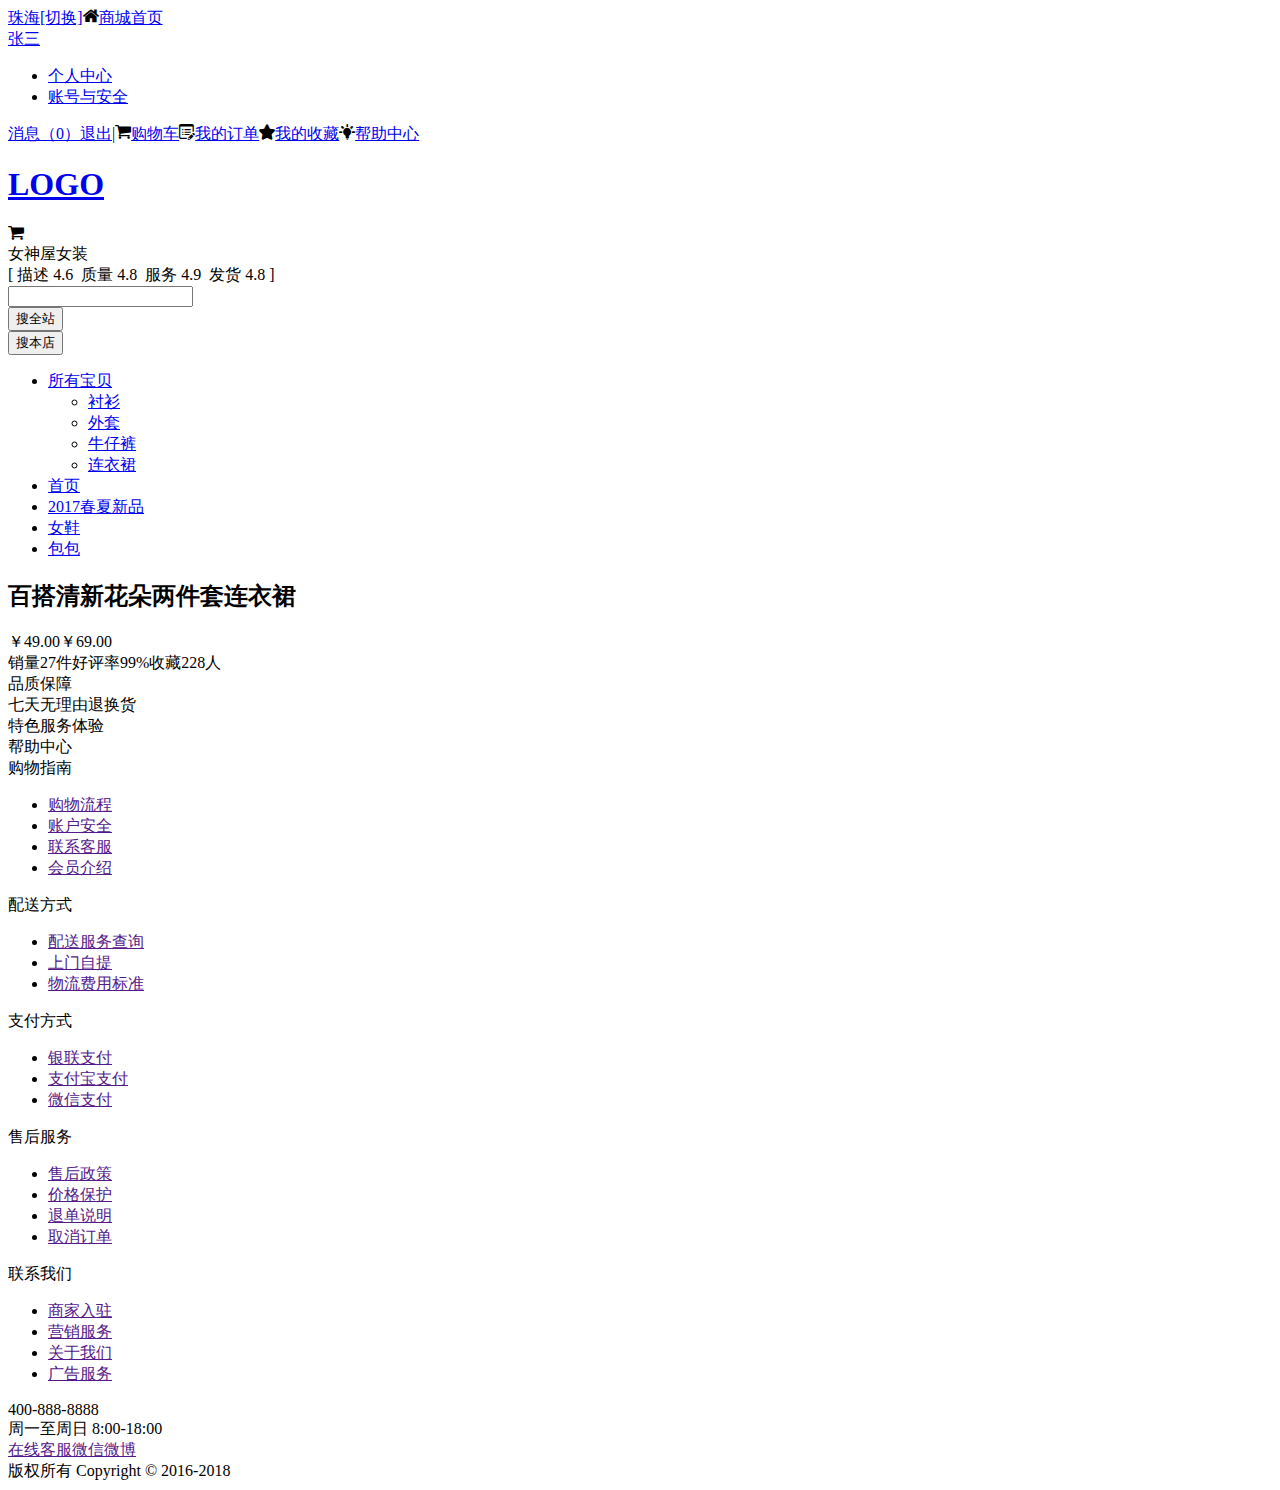
==== goods-detail.html @ e0210c51 "更新样式" ====
<!DOCTYPE html>
<html lang="en"></html>
<head>
  <meta charset="UTF-8"/>
  <title>购物网</title>
  <link rel="stylesheet" href="css/style.css"/>
</head>
<body>
  <div class="page">
    <div class="topbar">
      <div class="container">
        <div class="topbar_left"><span class="topbar_item"><a class="topbar_link" href="#">珠海</a><a class="topbar_link" href="#">[切换]</a></span><span class="topbar_item"><i class="icon-home"></i><a class="topbar_link" href="index.html">商城首页</a></span></div>
        <div class="topbar_right">
          <div class="topbar_item dropdown_btn"><a class="topbar_link" href="javascript: void(0);">张三</a>
            <ul class="dropdown_list">
              <li><a class="dropdown_link" href="#">个人中心</a></li>
              <li><a class="dropdown_link" href="#">账号与安全</a></li>
            </ul>
          </div><span class="topbar_item"><a class="topbar_link" href="#">消息（0）</a></span><span class="topbar_item"><a class="topbar_link" href="javascript: void(0);">退出</a></span>|<span class="topbar_item"><i class="icon-shop"></i><a class="topbar_link" href="#">购物车</a></span><span class="topbar_item"><i class="icon-order"></i><a class="topbar_link" href="#">我的订单</a></span><span class="topbar_item"><i class="icon-collection"></i><a class="topbar_link" href="#">我的收藏</a></span><span class="topbar_item"><i class="icon-help"></i><a class="topbar_link" href="#">帮助中心</a></span>
        </div>
      </div>
    </div>
    <header class="header">
      <h1 class="logo"><a href="index.html">LOGO</a></h1>
      <div class="shop_logo"><i class="icon-shop"></i>
        <div class="shop_name">女神屋女装</div>
        <div class="shop_evaluation">[ 描述 4.6 质量 4.8 服务 4.9 发货 4.8 ]</div>
      </div>
      <div class="search_inside">
        <form action="">
          <div class="search_input_wrapper">
            <div class="search_input">
              <input type="text"/>
            </div>
            <button type="button">搜全站</button>
          </div>
          <button type="button">搜本店</button>
        </form>
      </div>
    </header>
    <nav class="nav">
      <ul>
        <li><a href="javascript: void(0);">所有宝贝</a>
          <ul>
            <li><a href="#">衬衫</a></li>
            <li><a href="#">外套</a></li>
            <li><a href="#">牛仔裤</a></li>
            <li><a href="#">连衣裙</a></li>
          </ul>
        </li>
        <li><a href="#">首页</a></li>
        <li><a href="#">2017春夏新品</a></li>
        <li><a href="#">女鞋</a></li>
        <li><a href="#">包包</a></li>
      </ul>
    </nav>
    <div class="main">
      <div class="page_goods_detail">
        <div class="container">
          <div class="goods_baseInfo">
            <div class="goods_img_list"></div>
            <div>
              <h2 class="goods_name">百搭清新花朵两件套连衣裙</h2>
              <div><span class="goods_price_highlight">￥49.00</span><span class="goods_price_linethrough">￥69.00</span></div>
              <div class="goods_evaluation"><span>销量27件</span><span>好评率99%</span><span>收藏228人</span></div>
            </div>
          </div>
          <div class="shop_info"></div>
        </div>
      </div>
    </div>
    <footer class="footer">
      <div class="ensure">
        <div class="container">
          <div class="ensure_col"><i class="ensure_icon icon_quality"></i><span>品质保障</span></div>
          <div class="ensure_col"><i class="ensure_icon icon_sevenday"></i><span>七天无理由退换货</span></div>
          <div class="ensure_col"><i class="ensure_icon icon_service"></i><span>特色服务体验</span></div>
          <div class="ensure_col"><i class="ensure_icon icon_help"></i><span>帮助中心</span></div>
        </div>
      </div>
      <div class="container">
        <div class="footer_link_col">
          <div class="footer_link_tit">购物指南</div>
          <ul class="footer_link_list">
            <li><a href="">购物流程</a></li>
            <li><a href="">账户安全</a></li>
            <li><a href="">联系客服</a></li>
            <li><a href="">会员介绍</a></li>
          </ul>
        </div>
        <div class="footer_link_col">
          <div class="footer_link_tit">配送方式</div>
          <ul class="footer_link_list">
            <li><a href="">配送服务查询</a></li>
            <li><a href="">上门自提</a></li>
            <li><a href="">物流费用标准</a></li>
          </ul>
        </div>
        <div class="footer_link_col">
          <div class="footer_link_tit">支付方式</div>
          <ul class="footer_link_list">
            <li><a href="">银联支付</a></li>
            <li><a href="">支付宝支付</a></li>
            <li><a href="">微信支付</a></li>
          </ul>
        </div>
        <div class="footer_link_col">
          <div class="footer_link_tit">售后服务</div>
          <ul class="footer_link_list">
            <li><a href="">售后政策</a></li>
            <li><a href="">价格保护</a></li>
            <li><a href="">退单说明</a></li>
            <li><a href="">取消订单</a></li>
          </ul>
        </div>
        <div class="footer_link_col">
          <div class="footer_link_tit">联系我们</div>
          <ul class="footer_link_list">
            <li><a href="">商家入驻</a></li>
            <li><a href="">营销服务</a></li>
            <li><a href="">关于我们</a></li>
            <li><a href="">广告服务</a></li>
          </ul>
        </div>
        <div class="footer_contact">
          <div>400-888-8888</div>
          <div>周一至周日 8:00-18:00</div>
          <div><a href="">在线客服</a><a href="">微信</a><a href="">微博</a></div>
        </div>
      </div>
      <div class="copyright">版权所有 Copyright © 2016-2018</div>
    </footer>
  </div>
</body>
---- css/style.css ----
@font-face {
  font-family: 'icomoon';
  src:  url('fonts/icomoon.eot?l0yxr1');
  src:  url('fonts/icomoon.eot?l0yxr1#iefix') format('embedded-opentype'),
    url('fonts/icomoon.ttf?l0yxr1') format('truetype'),
    url('fonts/icomoon.woff?l0yxr1') format('woff'),
    url('fonts/icomoon.svg?l0yxr1#icomoon') format('svg');
  font-weight: normal;
  font-style: normal;
}

[class^="icon-"], [class*=" icon-"] {
  /* use !important to prevent issues with browser extensions that change fonts */
  font-family: 'icomoon' !important;
  speak: none;
  font-style: normal;
  font-weight: normal;
  font-variant: normal;
  text-transform: none;
  line-height: 1;

  /* Better Font Rendering =========== */
  -webkit-font-smoothing: antialiased;
  -moz-osx-font-smoothing: grayscale;
}

.icon-phone1:before {
  content: "\e905";
}
.icon-phone2:before {
  content: "\e906";
}
.icon-help:before {
  content: "\e904";
}
.icon-collection:before {
  content: "\e903";
}
.icon-order:before {
  content: "\e902";
}
.icon-shop:before {
  content: "\e901";
}
.icon-home:before {
  content: "\e900";
}
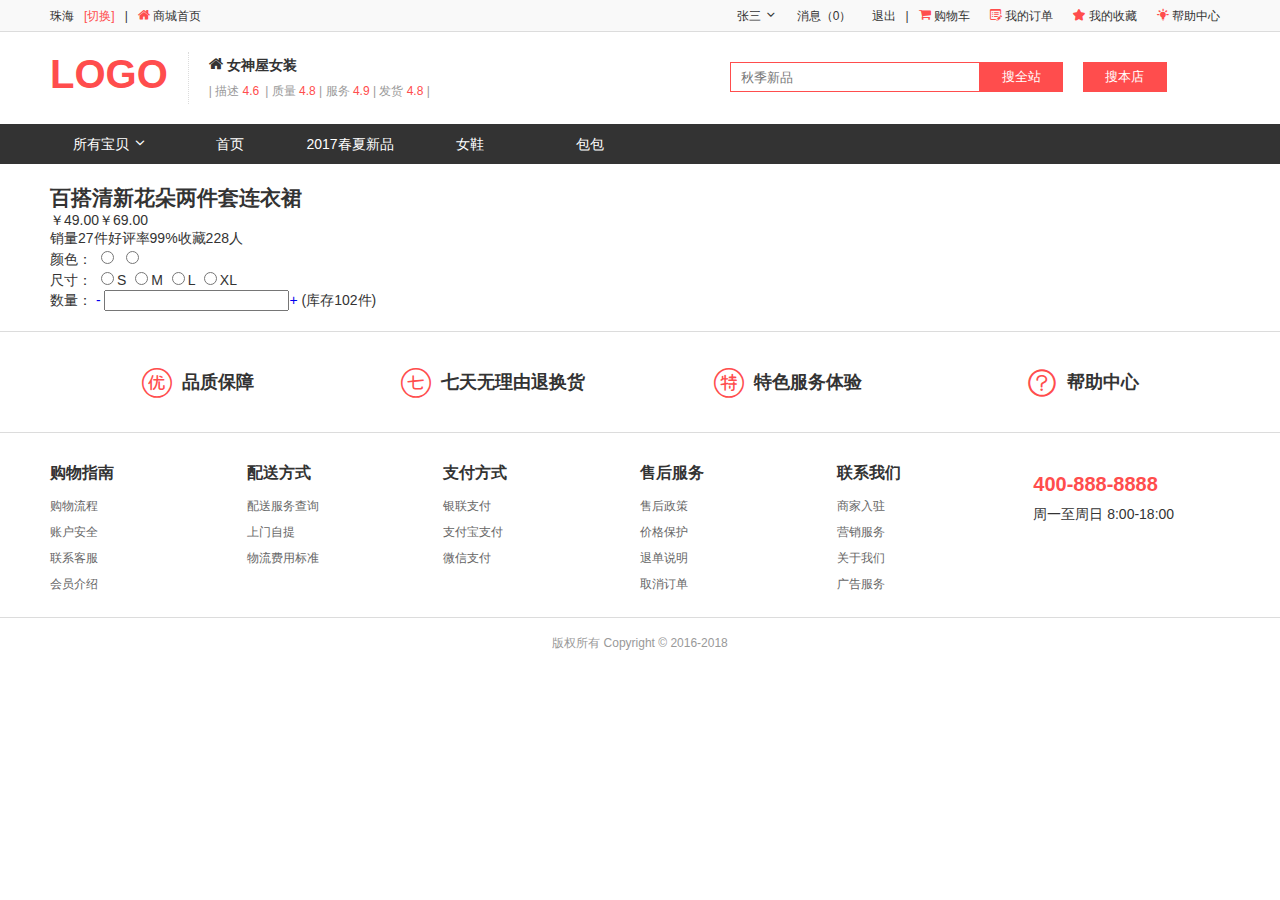
==== commit 08867827: "更新样式" ====
--- a/goods-detail.html
+++ b/goods-detail.html
@@ -4,58 +4,63 @@
   <meta charset="UTF-8"/>
   <title>购物网</title>
   <link rel="stylesheet" href="css/style.css"/>
+  <link rel="stylesheet" href="css/reset.css"/>
+  <link rel="stylesheet" href="css/public.css"/>
 </head>
 <body>
   <div class="page">
     <div class="topbar">
-      <div class="container">
-        <div class="topbar_left"><span class="topbar_item"><a class="topbar_link" href="#">珠海</a><a class="topbar_link" href="#">[切换]</a></span><span class="topbar_item"><i class="icon-home"></i><a class="topbar_link" href="index.html">商城首页</a></span></div>
-        <div class="topbar_right">
-          <div class="topbar_item dropdown_btn"><a class="topbar_link" href="javascript: void(0);">张三</a>
-            <ul class="dropdown_list">
-              <li><a class="dropdown_link" href="#">个人中心</a></li>
-              <li><a class="dropdown_link" href="#">账号与安全</a></li>
-            </ul>
-          </div><span class="topbar_item"><a class="topbar_link" href="#">消息（0）</a></span><span class="topbar_item"><a class="topbar_link" href="javascript: void(0);">退出</a></span>|<span class="topbar_item"><i class="icon-shop"></i><a class="topbar_link" href="#">购物车</a></span><span class="topbar_item"><i class="icon-order"></i><a class="topbar_link" href="#">我的订单</a></span><span class="topbar_item"><i class="icon-collection"></i><a class="topbar_link" href="#">我的收藏</a></span><span class="topbar_item"><i class="icon-help"></i><a class="topbar_link" href="#">帮助中心</a></span>
-        </div>
+      <div class="container clearfix">
+        <div class="fl"><span class="pr10"><a class="link-default link-hover" href="#">珠海</a><a class="link-default link-hover c-system pl10" href="#">[切换]</a></span>|<span class="topbar_item"><i class="icon-home c-system"></i>&nbsp;<a class="link-default link-hover" href="index.html">商城首页</a></span></div>
+        <div class="fr"><span class="topbar_item dropdown"><a class="link-default link-hover" href="javascript: void(0);">张三<i class="icon-down ml4"></i></a>
+            <ul class="dropdown_menu">
+              <li><a class="link-default link-hover" href="#">个人中心</a></li>
+              <li><a class="link-default link-hover" href="#">账号与安全</a></li>
+            </ul></span><span class="topbar_item"><a class="link-default link-hover" href="#">消息（0）</a></span><span class="topbar_item"><a class="link-default link-hover" href="javascript: void(0);">退出</a></span>|<span class="topbar_item"><i class="icon-shop c-system"></i>&nbsp;<a class="link-default link-hover" href="#">购物车</a></span><span class="topbar_item"><i class="icon-order c-system"></i>&nbsp;<a class="link-default link-hover" href="#">我的订单</a></span><span class="topbar_item"><i class="icon-collection c-system"></i>&nbsp;<a class="link-default link-hover" href="#">我的收藏</a></span><span class="topbar_item"><i class="icon-help c-system"></i>&nbsp;<a class="link-default link-hover" href="#">帮助中心</a></span></div>
       </div>
     </div>
     <header class="header">
-      <h1 class="logo"><a href="index.html">LOGO</a></h1>
-      <div class="shop_logo"><i class="icon-shop"></i>
-        <div class="shop_name">女神屋女装</div>
-        <div class="shop_evaluation">[ 描述 4.6 质量 4.8 服务 4.9 发货 4.8 ]</div>
-      </div>
-      <div class="search_inside">
-        <form action="">
-          <div class="search_input_wrapper">
-            <div class="search_input">
-              <input type="text"/>
-            </div>
-            <button type="button">搜全站</button>
+      <div class="container clearfix py20">
+        <div class="col6">
+          <div class="fl">
+            <h1 class="logo"><a href="index.html">LOGO</a></h1>
           </div>
-          <button type="button">搜本店</button>
-        </form>
+          <div class="shop_logo fl ml20 pl20">
+            <div class="shop_name"><i class="icon-home mr4"></i><span>女神屋女装</span></div>
+            <div class="shop_evaluation f12">| 描述 <span class="c-system">4.6</span> | 质量 <span class="c-system">4.8</span> | 服务 <span class="c-system">4.9</span> | 发货 <span class="c-system">4.8</span> |</div>
+          </div>
+        </div>
+        <div class="col6 tr mt10">
+          <div class="search_inside clearfix inline">
+            <input class="col6 search_input" type="text" placeholder="秋季新品"/>
+            <button class="col2 search_inside_btn" type="button">搜全站</button>
+            <button class="col2 ml20 search_inside_btn" type="button">搜本店</button>
+          </div>
+        </div>
       </div>
     </header>
-    <nav class="nav">
-      <ul>
-        <li><a href="javascript: void(0);">所有宝贝</a>
-          <ul>
-            <li><a href="#">衬衫</a></li>
-            <li><a href="#">外套</a></li>
-            <li><a href="#">牛仔裤</a></li>
-            <li><a href="#">连衣裙</a></li>
+    <div class="shop_nav">
+      <div class="container">
+        <nav class="nav">
+          <ul class="clearfix">
+            <li><a href="javascript: void(0);">所有宝贝<i class="icon-down ml4"></i></a>
+              <ul>
+                <li><a href="#">衬衫</a></li>
+                <li><a href="#">外套</a></li>
+                <li><a href="#">牛仔裤</a></li>
+                <li><a href="#">连衣裙</a></li>
+              </ul>
+            </li>
+            <li><a href="#">首页</a></li>
+            <li><a href="#">2017春夏新品</a></li>
+            <li><a href="#">女鞋</a></li>
+            <li><a href="#">包包</a></li>
           </ul>
-        </li>
-        <li><a href="#">首页</a></li>
-        <li><a href="#">2017春夏新品</a></li>
-        <li><a href="#">女鞋</a></li>
-        <li><a href="#">包包</a></li>
-      </ul>
-    </nav>
+        </nav>
+      </div>
+    </div>
     <div class="main">
-      <div class="page_goods_detail">
+      <div class="page_goods_detail py20">
         <div class="container">
           <div class="goods_baseInfo">
             <div class="goods_img_list"></div>
@@ -63,6 +68,35 @@
               <h2 class="goods_name">百搭清新花朵两件套连衣裙</h2>
               <div><span class="goods_price_highlight">￥49.00</span><span class="goods_price_linethrough">￥69.00</span></div>
               <div class="goods_evaluation"><span>销量27件</span><span>好评率99%</span><span>收藏228人</span></div>
+              <form class="order_form" action="">
+                <div class="form_row"><span class="label">颜色：</span>
+                  <label class="radio">
+                    <input type="radio" name="order_color"/><span><img src="" alt=""/></span>
+                  </label>
+                  <label class="radio">
+                    <input type="radio" name="order_color"/><span><img src="" alt=""/></span>
+                  </label>
+                </div>
+                <div class="form_row"><span class="label">尺寸：</span>
+                  <label class="radio">
+                    <input type="radio" name="order_size"/><span>S</span>
+                  </label>
+                  <label class="radio">
+                    <input type="radio" name="order_size"/><span>M</span>
+                  </label>
+                  <label class="radio">
+                    <input type="radio" name="order_size"/><span>L</span>
+                  </label>
+                  <label class="radio">
+                    <input type="radio" name="order_size"/><span>XL</span>
+                  </label>
+                </div>
+                <div class="form_row"><span class="label">数量：</span>
+                  <label class="input_number"><a class="prev input_number_btn" href="javascript: void(0);">-</a>
+                    <input type="text" name="order_num"/><a class="next input_number_btn" href="javascript: void(0);">+</a>
+                  </label>(库存102件)
+                </div>
+              </form>
             </div>
           </div>
           <div class="shop_info"></div>
@@ -71,15 +105,15 @@
     </div>
     <footer class="footer">
       <div class="ensure">
-        <div class="container">
-          <div class="ensure_col"><i class="ensure_icon icon_quality"></i><span>品质保障</span></div>
-          <div class="ensure_col"><i class="ensure_icon icon_sevenday"></i><span>七天无理由退换货</span></div>
-          <div class="ensure_col"><i class="ensure_icon icon_service"></i><span>特色服务体验</span></div>
-          <div class="ensure_col"><i class="ensure_icon icon_help"></i><span>帮助中心</span></div>
+        <div class="container clearfix tc">
+          <div class="ensure_col col3"><i class="ensure_icon icon-zheng"></i><span>品质保障</span></div>
+          <div class="ensure_col col3"><i class="ensure_icon icon-seven"></i><span>七天无理由退换货</span></div>
+          <div class="ensure_col col3"><i class="ensure_icon icon-tese"></i><span>特色服务体验</span></div>
+          <div class="ensure_col col3"><i class="ensure_icon icon-question"></i><span>帮助中心</span></div>
         </div>
       </div>
-      <div class="container">
-        <div class="footer_link_col">
+      <div class="container clearfix py20">
+        <div class="footer_link_col col2">
           <div class="footer_link_tit">购物指南</div>
           <ul class="footer_link_list">
             <li><a href="">购物流程</a></li>
@@ -88,7 +122,7 @@
             <li><a href="">会员介绍</a></li>
           </ul>
         </div>
-        <div class="footer_link_col">
+        <div class="footer_link_col col2">
           <div class="footer_link_tit">配送方式</div>
           <ul class="footer_link_list">
             <li><a href="">配送服务查询</a></li>
@@ -96,7 +130,7 @@
             <li><a href="">物流费用标准</a></li>
           </ul>
         </div>
-        <div class="footer_link_col">
+        <div class="footer_link_col col2">
           <div class="footer_link_tit">支付方式</div>
           <ul class="footer_link_list">
             <li><a href="">银联支付</a></li>
@@ -104,7 +138,7 @@
             <li><a href="">微信支付</a></li>
           </ul>
         </div>
-        <div class="footer_link_col">
+        <div class="footer_link_col col2">
           <div class="footer_link_tit">售后服务</div>
           <ul class="footer_link_list">
             <li><a href="">售后政策</a></li>
@@ -113,7 +147,7 @@
             <li><a href="">取消订单</a></li>
           </ul>
         </div>
-        <div class="footer_link_col">
+        <div class="footer_link_col col2">
           <div class="footer_link_tit">联系我们</div>
           <ul class="footer_link_list">
             <li><a href="">商家入驻</a></li>
@@ -122,13 +156,15 @@
             <li><a href="">广告服务</a></li>
           </ul>
         </div>
-        <div class="footer_contact">
-          <div>400-888-8888</div>
+        <div class="footer_contact col2 mt20">
+          <div class="c-system f20 mb10 fb">400-888-8888</div>
           <div>周一至周日 8:00-18:00</div>
-          <div><a href="">在线客服</a><a href="">微信</a><a href="">微博</a></div>
         </div>
       </div>
-      <div class="copyright">版权所有 Copyright © 2016-2018</div>
+      <div class="copyright tc">版权所有 Copyright © 2016-2018</div>
     </footer>
   </div>
+  <div class="shadow"></div>
+  <script src="js/jquery-3.2.1.min.js"></script>
+  <script src="js/public.js"></script>
 </body>--- a/css/style.css
+++ b/css/style.css
@@ -1,10 +1,10 @@
 @font-face {
   font-family: 'icomoon';
-  src:  url('fonts/icomoon.eot?l0yxr1');
-  src:  url('fonts/icomoon.eot?l0yxr1#iefix') format('embedded-opentype'),
-    url('fonts/icomoon.ttf?l0yxr1') format('truetype'),
-    url('fonts/icomoon.woff?l0yxr1') format('woff'),
-    url('fonts/icomoon.svg?l0yxr1#icomoon') format('svg');
+  src:  url('fonts/icomoon.eot?fsft6o');
+  src:  url('fonts/icomoon.eot?fsft6o#iefix') format('embedded-opentype'),
+    url('fonts/icomoon.ttf?fsft6o') format('truetype'),
+    url('fonts/icomoon.woff?fsft6o') format('woff'),
+    url('fonts/icomoon.svg?fsft6o#icomoon') format('svg');
   font-weight: normal;
   font-style: normal;
 }
@@ -24,24 +24,39 @@
   -moz-osx-font-smoothing: grayscale;
 }
 
-.icon-phone1:before {
+.icon-down:before {
+  content: "\e900";
+}
+.icon-tese:before {
+  content: "\e901";
+}
+.icon-zheng:before {
+  content: "\e902";
+}
+.icon-question:before {
+  content: "\e903";
+}
+.icon-seven:before {
+  content: "\e904";
+}
+.icon-home:before {
   content: "\e905";
 }
-.icon-phone2:before {
+.icon-shop:before {
   content: "\e906";
 }
-.icon-help:before {
-  content: "\e904";
+.icon-order:before {
+  content: "\e907";
 }
 .icon-collection:before {
-  content: "\e903";
+  content: "\e908";
 }
-.icon-order:before {
-  content: "\e902";
+.icon-help:before {
+  content: "\e909";
 }
-.icon-shop:before {
-  content: "\e901";
+.icon-phone1:before {
+  content: "\e90a";
 }
-.icon-home:before {
-  content: "\e900";
+.icon-phone2:before {
+  content: "\e90b";
 }
--- a/css/public.css
+++ b/css/public.css
@@ -0,0 +1,180 @@
+/*reset*/
+*, *:before, *:after { -webkit-box-sizing: border-box; box-sizing: border-box; }
+html { width: 100%; min-width: 1200px; height: 100%; overflow-y: auto; background: #fff; -webkit-tap-highlight-color: rgba(0, 0, 0, 0); font-family: "Helvetica Neue", Helvetica, Arial, sans-serif; font-size: 14px; }
+input:not[type=raido], input:not[type=checkbox], button, textarea { border: none; outline: none; -webkit-appearance: none; -moz-appearance: none; appearance: none; }
+a { text-decoration: none; }
+
+/*float*/
+.fl { float: left; }
+.fr { float: right; }
+.clearfix { zoom: 1; }
+.clearfix:before, .clearfix:after { display: block; height: 0; visibility: hidden; clear: both; content: ""; }
+
+/*block center*/
+.bc { display: block; margin: 0 auto; }
+
+/*display*/
+.block { display: block; }
+.inline { display: inline-block; }
+
+/*padding*/
+.p10 { padding: 10px !important; }
+.p20 { padding: 20px !important; }
+.pt10 { padding-top: 10px !important; }
+.pr10 { padding-right: 10px !important; }
+.pb10 { padding-bottom: 10px !important; }
+.pl10 { padding-left: 10px !important; }
+.pt20 { padding-top: 20px !important; }
+.pr20 { padding-right: 20px !important; }
+.pb20 { padding-bottom: 20px !important; }
+.pl20 { padding-left: 20px !important; }
+.px10 { padding-left: 10px !important; padding-right: 10px !important; }
+.px20 { padding-left: 20px !important; padding-right: 20px !important; }
+.py10 { padding-top: 10px !important; padding-bottom: 10px !important; }
+.py20 { padding-top: 20px !important; padding-bottom: 20px !important; }
+
+/*margin*/
+.ml4 { margin-left: 4px !important; }
+.mr4 { margin-right: 4px !important; }
+.m10 { margin: 10px !important; }
+.m20 { margin: 20px !important; }
+.mt10 { margin-top: 10px !important; }
+.mr10 { margin-right: 10px !important; }
+.mb10 { margin-bottom: 10px !important; }
+.ml10 { margin-left: 10px !important; }
+.mt20 { margin-top: 20px !important; }
+.mr20 { margin-right: 20px !important; }
+.mb20 { margin-bottom: 20px !important; }
+.ml20 { margin-left: 20px !important; }
+.mx10 { margin-left: 10px !important; margin-right: 10px !important; }
+.mx20 { margin-left: 20px !important; margin-right: 20px !important; }
+.my10 { margin-top: 10px !important; margin-bottom: 10px !important; }
+.my20 { margin-top: 20px !important; margin-bottom: 20px !important; }
+
+/*vertical align*/
+.vt { vertical-align: top !important; }
+.vm { vertical-align: middle !important; }
+.vb { vertical-align: bottom !important; }
+
+/*color*/
+.c-system { color: #ff4d4d !important; }
+
+/*text align*/
+.tc { text-align: center !important; }
+.tl { text-align: left !important; }
+.tr { text-align: right !important; }
+
+/*font size*/
+.f12 { font-size: 12px; }
+.f14 { font-size: 14px; }
+.f16 { font-size: 16px; }
+.f18 { font-size: 18px; }
+.f20 { font-size: 20px; }
+.f24 { font-size: 24px; }
+
+/*font weight*/
+.fb { font-weight: bold; }
+
+/*栅格布局*/
+.col1, .col2, .col3, .col4, .col5, .col6, .col7, .col8, .col9, .col10, .col11, .col12 { float: left; }
+.col1 { width: 8.33333333%; }
+.col2 { width: 16.66666667% }
+.col3 { width: 25%; }
+.col4 { width: 33.33333333%; }
+.col5 { width: 41.66666667%; }
+.col6 { width: 50%; }
+.col7 { width: 58.33333333%; }
+.col8 { width: 66.66666667%; }
+.col9 { width: 75%; }
+.col10 { width: 83.33333333%; }
+.col11 { width: 91.66666667%; }
+.col12 { width: 100%; }
+
+/*link*/
+.link-default { color: #333; }
+.link-hover:hover { color: #ff4d4d; }
+
+/*dropdown*/
+.dropdown { position: relative; }
+.dropdown_menu { position: absolute; top: 100%; left: 0; z-index: 1; display: none; min-width: 160px; margin: 2px 0 0; padding: 4px 0; background: #fff; border: 1px solid #dcdcdc; border-radius: 2px; box-shadow: 0 5px 10px rgba(0, 0, 0, 0.2); line-height: 30px; }
+.dropdown_menu > li > a { display: block; padding: 0 20px; text-decoration: none; color: #333; }
+.dropdown.open .dropdown_menu { display: block; }
+.fr .dropdown_menu { right: 0; left: auto; }
+
+/*page*/
+.page { font-family: "Helvetica Neue", Helvetica, STHeiTi, "Microsoft YaHei", "微软雅黑", SimSun, sans-serif; font-size: 14px; color: #333; }
+.container { width: 1200px; margin-left: auto; margin-right: auto; padding: 0 10px; }
+.shadow { display: none; position: fixed; top: 0; left: 0; width: 100%; height: 100%; background: #fff; opacity: 0; }
+.logo { font-size: 40px; }
+.logo a { color: #ff4d4d; }
+.img { display: block; width: 100%; height: 100%; }
+
+/*topbar*/
+.topbar { height: 32px; background: #f9f9f9; border-bottom: 1px solid #dcdcdc; line-height: 32px; font-size: 12px; }
+.topbar_item { display: inline-block; padding: 0 10px; }
+
+/*search*/
+.search_type { overflow: hidden; }
+.search_radio { position: relative; float: left; }
+.search_radio input[type="radio"] { position: absolute; left: 0; opacity: 0; }
+.search_radio span { display: inline-block; padding: 0 10px; border: 1px solid #ff4d4d; background: #fff; line-height: 20px; font-size: 12px; color: #ff4d4d; }
+.search_radio input[type="radio"]:checked + span { background: #ff4d4d; color: #fff; }
+.search_input { margin-top: -1px; overflow: hidden; border: 1px solid #ff4d4d; }
+.search_input input { float: left; height: 30px; border: none; background: transparent; line-height: 30px; }
+.search_input input[type="text"] { width: 80%; padding: 0 10px; }
+.search_input input[type="submit"] { width: 20%; background: #ff4d4d; color: #fff; }
+.search_link_item { display: inline-block; padding: 0 5px; line-height: 24px; font-size: 12px; color: #999; }
+.search_link_item:hover { text-decoration: underline; }
+.search_inside { width: 500px; }
+.search_inside .search_input { height: 30px; margin: 0; padding: 0 10px; }
+.search_inside_btn { height: 30px; margin: 0; padding: 0 20px; border: none; background: #ff4d4d; color: #fff; }
+
+/*nav*/
+.nav > ul { position: relative; margin: 0; padding: 0; }
+.nav > ul ul { position: absolute; display: none; min-width: 220px; }
+.nav > ul > li { float: left; }
+.nav > ul > li > a { display: block; min-width: 120px; text-align: center; line-height: 40px; font-size: 16px; font-weight: bold; color: #333; }
+.nav > ul > li:hover > ul { display: block; }
+
+.main_nav { border-bottom: 2px solid #ff4d4d; }
+.main_nav .active { background: #ff4d4d; }
+.main_nav .active > a { color: #fff; }
+.main_nav .nav > ul > li:first-child > a { min-width: 220px; }
+.main_nav .nav > ul > li:not(.active) > a:hover { color: #ff4d4d; }
+.main_nav .nav > ul > li > ul { padding: 0; margin: 0; background: #fff; border: 1px solid #ff4d4d; }
+.main_nav .nav > ul > li > ul a { color: #333; }
+.main_nav .nav > ul > li > ul .nav_link_box { margin: 20px; font-size: 12px; }
+.main_nav .nav > ul > li > ul .nav_link_type { margin-bottom: 10px; font-weight: bold; }
+.main_nav .nav > ul > li > ul .nav_link_box a { display: inline-block; padding: 4px 10px; }
+.main_nav .nav > ul > li > ul > li { position: relative; padding: 0 10px; }
+.main_nav .nav > ul > li > ul > li + li > a { border-top: 1px solid #dcdcdc; }
+.main_nav .nav > ul > li > ul > li > a { display: block; padding: 0 10px; font-weight: bold; line-height: 40px; }
+.main_nav .nav > ul > li > ul > li > a:hover { color: #ff4d4d; }
+.main_nav .nav > ul > li > ul > li > div { display: none; position: absolute; top: 0; left: 100%; min-width: 300px; background: #fff; border: 1px solid #ff4d4d; }
+.main_nav .nav > ul > li > ul > li:hover > div { display: block; }
+
+.shop_nav { background: #333; }
+.shop_nav .nav > ul > li > a { font-weight: normal; font-size: 14px; color: #fff; }
+.shop_nav .nav > ul ul { margin: 0; padding: 0; background: #333; line-height: 40px; }
+.shop_nav .nav > ul ul a { display: block; padding: 0 10px; color: #fff; }
+.shop_nav .nav > ul ul a:hover { background: #999; }
+
+/*session*/
+.section_head { margin-top: 20px; line-height: 30px; }
+.section_title { display: inline-block; font-size: 24px; color: #666; }
+
+/*footer*/
+.footer .ensure { border-top: 1px solid #dcdcdc; border-bottom: 1px solid #dcdcdc; line-height: 100px; }
+.footer .ensure_col { font-size: 18px; font-weight: bold; }
+.footer .ensure_icon { display: inline-block; margin-right: 10px; vertical-align: middle; font-size: 30px; color: #ff4d4d; }
+.footer_link_tit { font-weight: bold; font-size: 16px; line-height: 40px; }
+.footer_link_list { margin: 0; padding: 0; line-height: 26px; font-size: 12px; }
+.footer_link_list a { color: #666; }
+.footer_link_list a:hover { text-decoration: underline; }
+
+.copyright { border-top: 1px solid #dcdcdc; line-height: 50px; font-size: 12px; color: #999; }
+
+/*shop*/
+.shop_logo { border-left: 1px dotted #dcdcdc; line-height: 26px; }
+.shop_name { font-weight: bold; }
+.shop_evaluation { color: #999; }